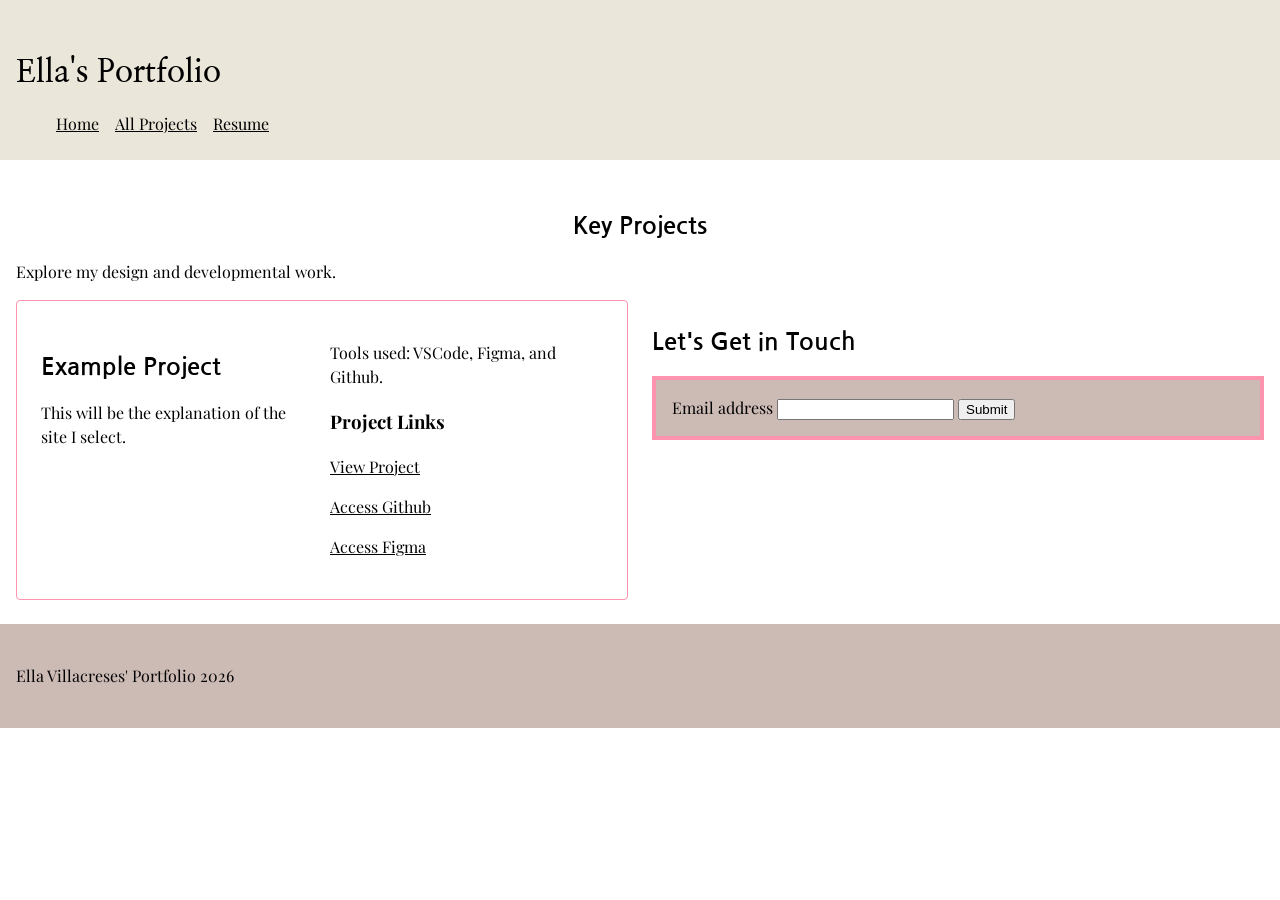
==== index.html @ f9544a0e "Initial commit" ====
<!doctype html>
<html lang="en">
<head>
  <meta charset="utf-8">
  <meta name="viewport" content="width=device-width, initial-scale=1">

  <link rel="preconnect" href="https://fonts.googleapis.com">
  <link rel="preconnect" href="https://fonts.gstatic.com">

  <title>Ella Villacreses' Portfolio</title>
  <link rel="stylesheet" href="styles.css">
</head>

<body>
<header class="site-header">
    <h1>Ella's Portfolio</h1>

    <nav aria-label="Main Navigation">
        <ul>
            <li><a href="index.html">Home</a></li>
            <li><a href="projects.html">All Projects</a></li>
            <li><a href="resume.html">Resume</a></li>
        </ul>
    </nav>
</header>

<main>
    <h2 class="text-center">Key Projects</h2>
    <p>Explore my design and developmental work. </p>

    <section class="card-container" aria-label="Projects">
        <article class="card">
            <div class="card-content">
                <div>
                    <h2>Example Project</h2>
                    <p>This will be the explanation of the site I select. </p>
                </div>
    
                <div>
                    <p>Tools used: VSCode, Figma, and Github.</p>
                        <h3>Project Links</h3>
                        <ul class="project-links">
                            <li><a href="example.html">View Project</a></li>
                            <li><a href="githubexample.html">Access Github</a></li>
                            <li><a href="figmaexample.html">Access Figma</a></li>
                        </ul>
                    </div>
                </div>
        </article>
    
<section>
    <h2>Let's Get in Touch</h2>
    <form>
        <label for="email">Email address</label>
        <input id="email" name="email" type="email">
        <button type="button">Submit</button>
    </form>
</section>

</main>
<footer>
<p>Ella Villacreses' Portfolio 2026</p>
</footer>

</body>
</html>
---- styles.css ----
/*CSS by Ella Villacreses*/
@layer reset, base, layout, components, utilities, overrides;

/*Imported Fonts*/
@import url('https://fonts.googleapis.com/css2?family=Nanum+Gothic&family=Nanum+Myeongjo&family=Playfair+Display:ital,wght@0,400..900;1,400..900&display=swap');

/*Font Licensing Notes
Fonts sourced from Google Fonts: Playfair Display, Nanum Gothic, Nanum Myeongjo
Each font is distributed under an open source license and pertains to the SIL Open Font
License Version 1.1 - 26 February 2007 */

/*CSS Reset*/
@layer reset {
  *,
  *::before,
  *::after {
    box-sizing: border-box;
  }

  body {
    margin: 0;
  }
}

/*ROOT*/
@layer base {
  :root {

    /*Color*/
    --beige: #EBE6DA;
    --black: #000000;
    --lt-pink: #CCBAB5;
    --dark-pink: #FC94AF;
    --off-white: #F3F2EE;
    --white: #FFFFFF;
      
    /*Type*/
    --font-body: Playfair display, Arial, sans-serif;
    --font-heading: Nanum Gothic, Arial, sans-serif;
    --font-title: Nanum Myeongjo, Arial, sans-serif;

    /*Type Spacing*/
    --line-height: 1.5;
    --text-base: 1rem;
    --text-medium: 1.25rem;
    --text-large: 1.75rem;

    /*Spacing*/
    --sm-padding: 12px;
    --md-padding: 16px;
    --lg-padding: 24px;

    /*Shape*/
    --small-radius: 4px;
    --medium-radius: 8px;
    --big-radius: 16px;

    /*Focus*/
    --focus-color: #7F6244;
    --focus-width: 2px;
  }

  img,
  svg {
    max-width: 100%;
  }
}

/*GLOBAL STYLES Mobile first*/

/*Base*/
@layer base {
  body {
    font-family: var(--font-body);
    line-height: var(--line-height);
    color: var(--black);
    margin: 0;
  }
  
  h1 {
    font-family: var(--font-title);
    color: var(--black);
  }
  
  h2 {
    font-family: var(--font-heading);
    color: var(--black);
    line-height: var(--line-height);
  }

  h1,
  h2 {
    margin-block-start: var(--lg-padding);
    margin-block-end: var(--md-padding);
  }

  p {
    font-size: var(--text-base);
    line-height: var(--line-height);
    margin-block-end: var(--md-padding);
  }

  a {
    color: var(--black);
    text-decoration: underline;
  }
  
  a:hover {
    color: var(--focus-color);
  }
}

/*Layout*/
@layer layout {
  .wrapper {
    inline-size: min(100% - 2rem, 72rem);
    margin-inline: auto;
  }

  .card-container {
    display: grid;
    grid-template-columns: 1fr;
    gap: var(--lg-padding);
    max-width: 1440px;
    margin-inline: auto;
  }

  @media (min-width: 768px) {
    .card-container {
        grid-template-columns: repeat(2, 1fr);
    }
  }

  @media (min-width: 1440px) {
    .card-container {
        grid-template-columns: repeat(3, 1fr);
    }
  }

  header {
    background: var(--beige);
    color: var(--black);
    padding-block: var(--lg-padding);
    padding-inline: var(--md-padding);
  }
  
  .site-header nav ul {
    list-style: none;
    margin: 16px 0 0 0;
    display: flex;
    gap: 16px;
    color: var(--focus-color);
  }
  
  main {
    padding-block: var(--lg-padding);
    padding-inline: var(--md-padding);
  }

  footer {
    background: var(--lt-pink);
    color: var(--black);
    padding-block: var(--lg-padding);
    padding-inline: var(--md-padding);
  }

  .project-details {
    display: grid;
    grid-template-columns: minmax(0, 2fr) minmax(0, 1fr);
    gap: var(--lg-padding);
    align-items: start;
  }

  .project-description {
    min-inline-size: 0;
  }

  @media (max-width: 700px) {
    .project-details {
      grid-template-columns: 1fr;
    }
  }
}

/*Components*/
@layer components {
    .button {
    display: inline-block;
    background: var(--lt-pink);
    color: var(--black);
    padding: var(--sm-padding) var(--md-padding);
    border-radius: var(--small-radius);
    text-decoration: none;
    font-weight: bold;
  }

  .card {
    container-type: inline-size;
    background: var(--white);
    color: var(--black);
    display: grid;
    min-width: 0;
    border: 1px solid var(--dark-pink);
    border-radius: var(--small-radius);
    padding: var(--lg-padding);
    gap: var(--md-padding);

    transition: transform 0.3s ease;
  }

  .card img {
    display: block;
    width: 100%;
    object-fit: cover;
    object-position: top;
    aspect-ratio: 3 / 2;
  }

  .card-content {
    display: grid;
    grid-template-columns: 1fr;
    gap: var(--md-padding);
  }

  @container (min-width: 30rem) {
    .card-content {
      grid-template-columns: 1fr 1fr;
      align-items: start;
    }
  }
  
  .project-links {
    list-style: none;
    display: grid;
    padding-inline-start: 0;
    gap: var(--md-padding);
  }

  form {
    border: 4px solid var(--dark-pink);
    padding: var(--md-padding);
    background: var(--lt-pink);
  }

  .site-header nav a[aria-current='page'] {
    text-decoration: underline;
    font-weight: bold;
  }
  
  /*Component States*/

  .button:hover,
  button:hover {
    background: var(--dark-pink);
    color: var(--black);
  }

  .button:focus-visible,
  button:focus-visible {
    outline: 2px solid var(--focus-color);
  }

  .button:active,
  button:active {
    background: var(--off-white);
    color: var(--black);
  }

  .card:hover,
  .card:focus-within {
    transform: translateY(-5px);
  }
}

/*Utilities*/
@layer utilities {
  .text-center {
    text-align: center;
  }

  .brown-background {
    background-color: var(--focus-color);
  }

  .no-margin {
    margin: 0;
  }
}

@layer overrides {
  @media (prefers-color-scheme: dark) {
    :root {
      --beige: #242424;
      --black: #F3F2EE;
      --lt-pink: #383033;
      --dark-pink: #4A4A4A;
      --white: #2D2D2D; 
      --off-white: #1A1A1A;
      --focus-color: #FC94AF;
    }

    .site-header nav a {
      color: var(--focus-color);
    }
  }

  @media print {
    img {
      display: none;
    }

    body {
      background-color: var(--white);
      color: var(--black);
      font-size: 12pt;
    }

    a {
      color: var(--black);
    }

    .site-header nav {
      display: none;
    }
  }

  @media (prefers-reduced-motion: reduce) {
    .card {
      transition: none;
    }

  .card:hover,
  .card:focus-within {
    transform: none;
  }
  }
}
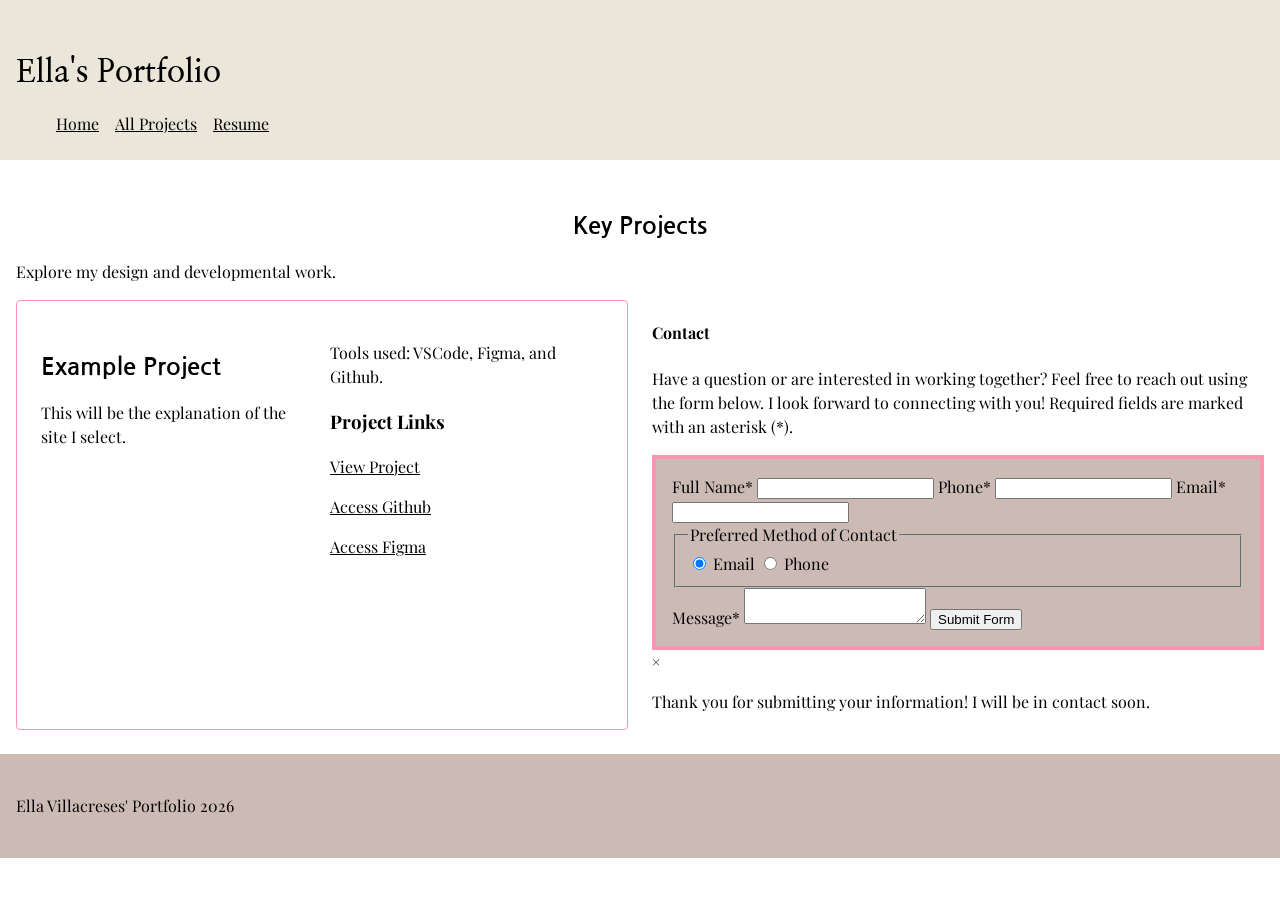
==== commit aa894b4b: "Updated contact form" ====
--- a/index.html
+++ b/index.html
@@ -48,14 +48,55 @@
                 </div>
         </article>
     
-<section>
-    <h2>Let's Get in Touch</h2>
-    <form>
-        <label for="email">Email address</label>
-        <input id="email" name="email" type="email">
-        <button type="button">Submit</button>
-    </form>
-</section>
+        <section id="form">
+            <h4>Contact</h4>
+            <p>Have a question or are interested in working together? Feel free to reach out using the form below. I look forward to connecting with you! Required fields are marked with an asterisk (<span class="required">*</span>).</p>
+            <form id="contactForm">
+ 
+ 
+                <label for="my-name">Full Name<span class="required">*</span></label>
+                <input type="text" name="my-name" id="my-na0me" required>
+                <span id="nameError"></span>
+ 
+ 
+                <label for="my-phone">Phone<span class="required">*</span></label>
+                <input type="tel" name="my-phone" id="my-phone">
+                <span id="phoneError"></span>
+ 
+ 
+                <label for="my-email">Email<span class="required">*</span></label>
+                <input type="email" name="my-email" id="my-email" required>
+                <span id="emailError"></span>
+               
+            <fieldset>
+                <legend>Preferred Method of Contact</legend>
+               
+                <input type="radio" name="contact-pref" id="pref-email" value="email" checked>
+                <label for="pref-email">Email</label>
+ 
+ 
+                <input type="radio" name="contact-pref" id="pref-phone" value="phone">
+                <label for="pref-phone">Phone</label>
+            </fieldset>
+               
+            <label for="my-comments">Message<span class="required">*</span></label>
+            <textarea name="my-comments" id="my-comments"></textarea>
+            <span id="commentsError"></span>
+           
+            <input type="submit" name="my-submit" id="my-submit" value="Submit Form">
+       
+            </form>
+ 
+ 
+            <div id="myModal" class="modal">
+            <div class="modal-content">
+            <span class="close">&times;</span>
+            <p>Thank you for submitting your information! I will be in contact soon. </p>
+            </div>
+        </div>
+    </section>
+ 
+ 
 
 </main>
 <footer>
